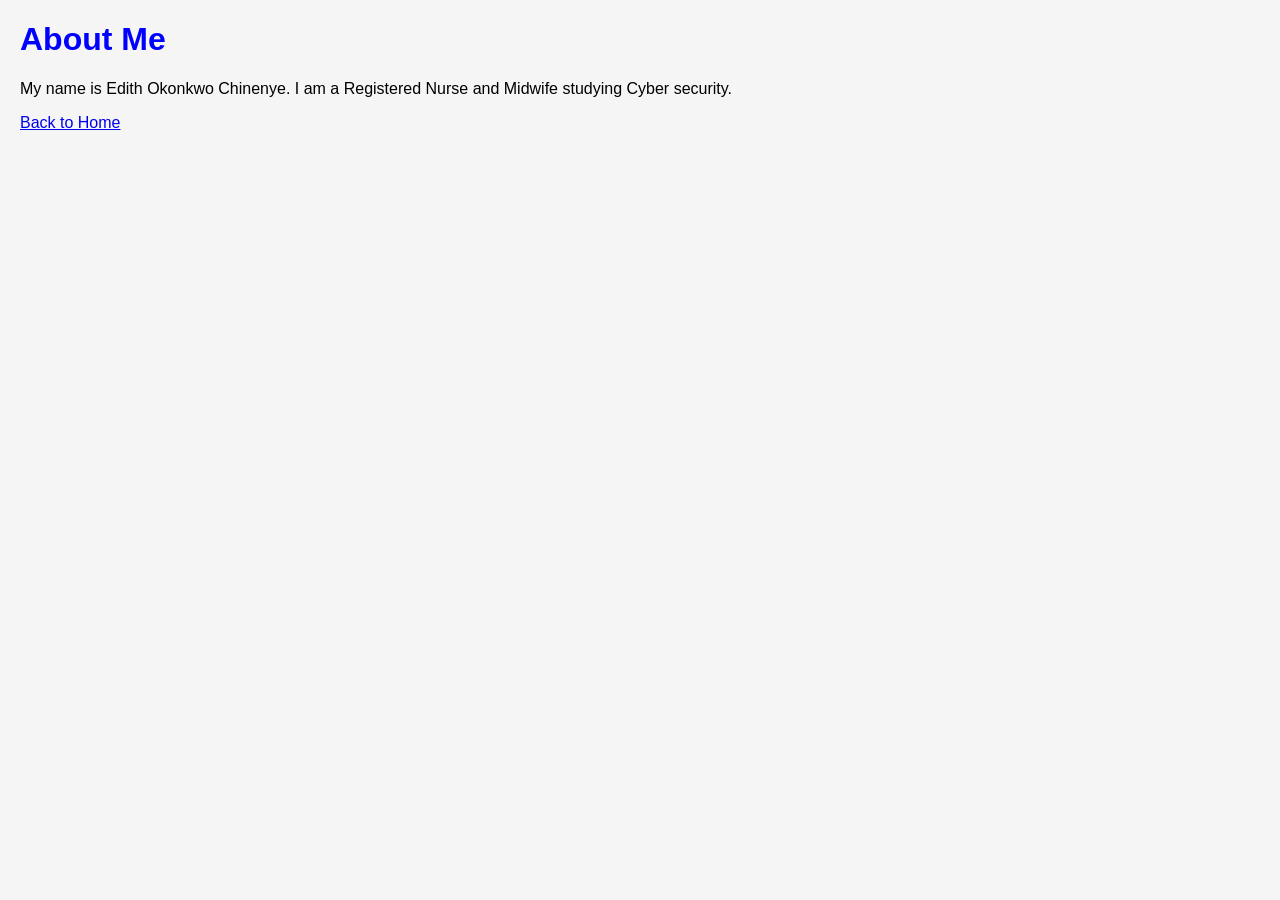
==== about.html @ 15d72817 "Add files via upload" ====
<!DOCTYPE html>
<html>
<head>
    <title>About ME</title>
	<link rel="stylesheet"href="style.css">
</head>
<body>

<h1>About Me</h1>

<p>My name is Edith Okonkwo Chinenye. I am a Registered Nurse and Midwife studying Cyber security.</p>

<a href="index.html">Back to Home</a>

</body>
</html>
---- style.css ----
body {
    font-family:  Arial,sans-serif;
    background-color:  #f5f5f5;
    margin:  20px;
}

h1 {
     color: blue;
}


nav a {
    text-decoration: none;
    padding: 10px;
    transition: 0.3s;
}

nav a:hover {
    color: #007bff;
    transform: scale(1.1);
}

button {
    padding: 10px 20px;
    border: none;
    border-radius: 5px;
    cursor: pointer;
    transition: 0.3s;
}

button:hover {
    transform: scale(1.05);
}
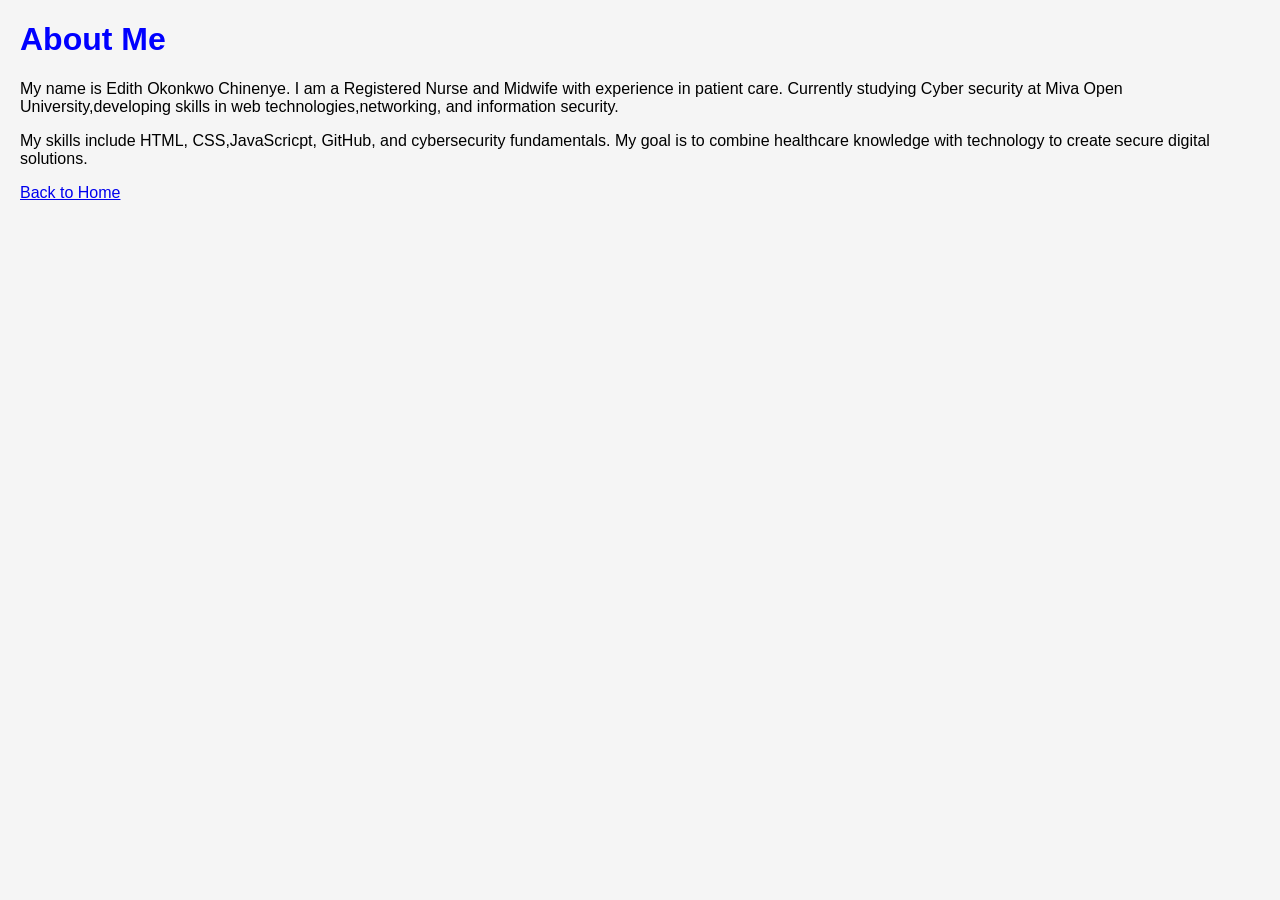
==== commit ddbc150b: "Update about.html" ====
--- a/about.html
+++ b/about.html
@@ -8,9 +8,13 @@
 
 <h1>About Me</h1>
 
-<p>My name is Edith Okonkwo Chinenye. I am a Registered Nurse and Midwife studying Cyber security.</p>
+<p>My name is Edith Okonkwo Chinenye. I am a Registered Nurse and Midwife with experience in patient care. Currently studying Cyber
+security at Miva Open University,developing skills in web technologies,networking, and information security.</p>
+<p>My skills include HTML, CSS,JavaScricpt, GitHub, and cybersecurity fundamentals. My goal is to combine healthcare knowledge
+with technology to create secure digital solutions. </p>
+</section>
 
 <a href="index.html">Back to Home</a>
 
 </body>
-</html>	+</html>	
